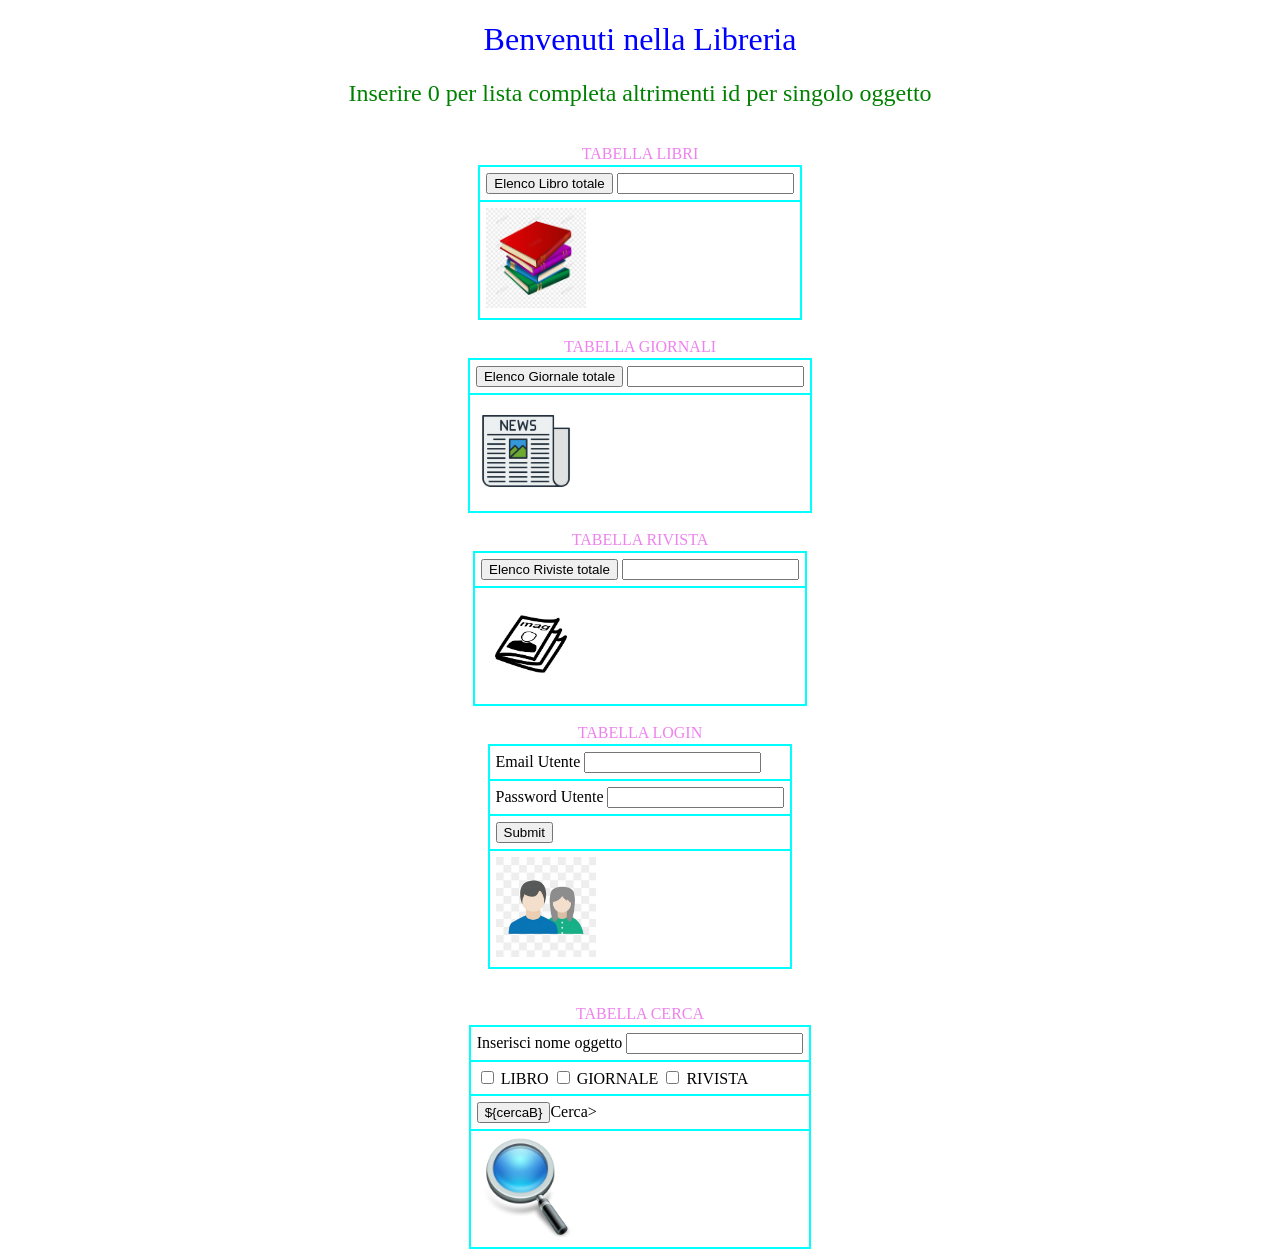
==== LibreriaWeb/src/main/webapp/index.html @ 6634c924 "inserisco web" ====
<!DOCTYPE html>
<html lang="it">
<head>
<title>Benvenuti nella Libreria online</title>
<meta charset="ISO-8859-1">

<link href="css//CssFile.css" rel="stylesheet" type="text/css">
</head>
<body>
<h1>  Benvenuti nella Libreria </h1>

<h2>
Inserire 0 per lista completa altrimenti id per singolo oggetto
</h2>

<br>




<form action="LibroServlet" method="post" >
<table>
<caption > TABELLA LIBRI</caption>
<tr>
<th scope="col"></th>
</tr>
<tr>
<td>
<label for="idL"></label>
<button type="submit" name="buttonI" value="buttonI">Elenco Libro totale</button>
<input type="text" name="idL" id="idL"/>
</td>
</tr>
<tr>
<td><img alt="source not found" src="immagini/libro.png_860.png" width=100  height=100 ></td>
</tr>
</table>
</form>

<br>

<form action="GiornaleServlet" method="post" >
<table>
<caption > TABELLA GIORNALI</caption>
<tr>
<th scope="col"></th>
</tr>
<tr>
<td>
<label for="idG"></label>
<button type="submit" name="buttonI" value="buttonI">Elenco Giornale totale</button>
<input type="text" name="idG" id="idG"/>
</td>
</tr>
<tr>
<td><img alt="source not found" src="immagini/newspaper-284-542534.png" width=100  height=100 ></td>
</tr>
</table>
</form>
<br>
<form action="RivistaServlet" method="post" >
<table>
<caption > TABELLA RIVISTA</caption>
<tr>
<th scope="col"></th>
</tr>
<tr>
<td>
<label for="idR"></label>
<button type="submit" name="buttonI" value="buttonI">Elenco Riviste totale</button>
<input type="text" name="idR" id="idR"/>
</td>
</tr>
<tr>
<td><img alt="source not found" src="immagini/una-rivista_318-1607.jpg" width=100  height=100 ></td>
</tr>
</table>
</form>

<br>
<form action="LoginServlet" method="post" >
<table>
<caption > TABELLA LOGIN</caption>
<tr>
<th scope="col"></th>
</tr>
<tr>
<td>
<label for="emailL">Email Utente</label>
<input type="text" name="emailL" id="emailL"/>
</td>
</tr>
<tr>
<td>
<label for="passL">Password Utente</label>
<input type="password" name="passL" id="passL"/>
</td>
</tr>
<tr>
<td>
<input type="submit" name="loginU" />
</td>
</tr>
<tr>
<td><img alt="source not found" src="immagini\vector-users-icon-png_302626.jpg" width=100  height=100 ></td>
</tr>
</table>
</form>
<br>
<br>
<form action="RivercaServlet" method="post" >
<table>
<caption > TABELLA CERCA</caption>
<tr>
<th scope="col"></th>
</tr>
<tr>
<td>
<label for="nomeC">Inserisci nome oggetto</label>
<input type="text" name="nomeC" id="nomeC"/>
</td>
</tr>
<tr>
<td>
<input type="checkbox" id="libro" name="libro" value="Libro">
<label for="libro"> LIBRO</label>
<input type="checkbox" id="giornale" name="giornale" value="Giornale">
<label for="giornale"> GIORNALE</label>
<input type="checkbox" id="rivista" name="rivista" value="Rivista">
<label for="rivista"> RIVISTA</label>
</td>
</tr>
<tr>
<td>
<label for="cercaB" ></label>
<input type="submit" name="cercaB" value="${cercaB}">Cerca>
</td>
</tr>
<tr>
<td><img alt="source not found" src="immagini\Search-icon-13.png" width=100  height=100 ></td>
</tr>
</table>
</form>




</body>
</html>
---- LibreriaWeb/src/main/webapp/css/CssFile.css ----
@charset "ISO-8859-1";
h1{
	font-weight : 500;
	color:blue;
	text-align:center;
}

h2{
	color:green;
	font-weight:500;
	text-align:center;
	
}

a href{
	color:blue;
	text-align:center;
}
table
{
	   border-collapse: collapse;
	   border-spacing: 8px 2px;
	   margin-left: auto; 
	   margin-right: auto;
	   table-layout:auto;
	  

}
 td {
    border: 2px solid cyan;
    padding : 6px;
}

caption{
	color:violet;
}

h3{
	text-align:center;
	font-weight : 500;
	color:black;
	
}
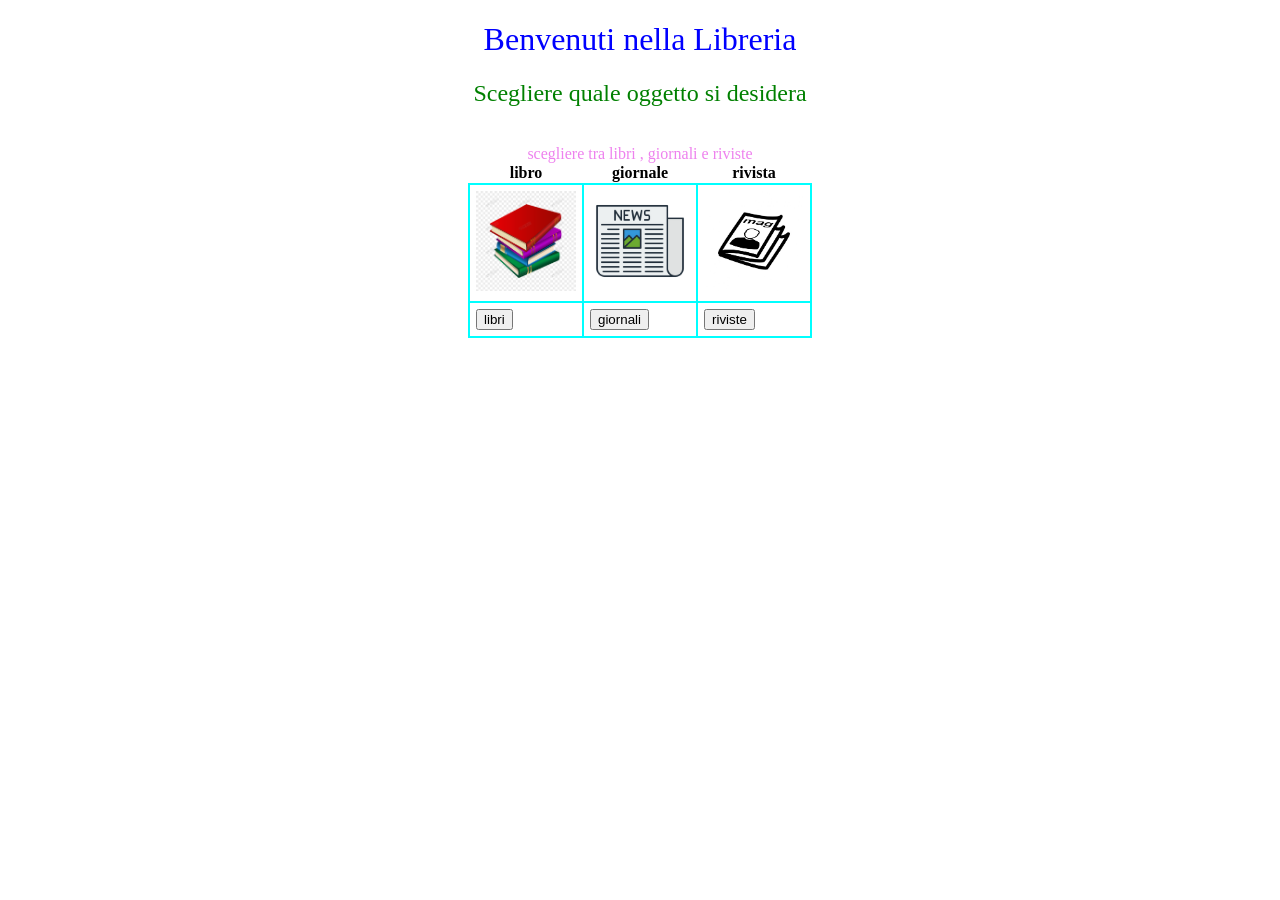
==== commit 77a87d92: "fix tomcat and start web" ====
--- a/LibreriaWeb/src/main/webapp/index.html
+++ b/LibreriaWeb/src/main/webapp/index.html
@@ -10,73 +10,55 @@
 <h1>  Benvenuti nella Libreria </h1>
 
 <h2>
-Inserire 0 per lista completa altrimenti id per singolo oggetto
+Scegliere quale oggetto si desidera
 </h2>
 
 <br>
 
-
-
-
-<form action="LibroServlet" method="post" >
+<form action="InizioServlet" method="post">
 <table>
-<caption > TABELLA LIBRI</caption>
+<caption>
+scegliere tra libri , giornali e riviste
+</caption>
 <tr>
-<th scope="col"></th>
+<th scope="col">
+libro
+</th>
+<th>
+giornale
+</th>
+<th>
+rivista
+</th>
 </tr>
 <tr>
 <td>
-<label for="idL"></label>
-<button type="submit" name="buttonI" value="buttonI">Elenco Libro totale</button>
-<input type="text" name="idL" id="idL"/>
+<img alt="source not found" src="immagini/libro.png_860.png" width=100  height=100 >
+</td>
+<td>
+<img alt="source not found" src="immagini/newspaper-284-542534.png" width=100  height=100 >
+</td>
+<td>
+<img alt="source not found" src="immagini/una-rivista_318-1607.jpg" width=100  height=100 >
 </td>
 </tr>
 <tr>
-<td><img alt="source not found" src="immagini/libro.png_860.png" width=100  height=100 ></td>
+<td>
+<input type="submit" name="buttonL" id="buttonL" value="libri">
+</td>
+<td>
+<input type="submit" name="buttonG" id="buttonG" value="giornali">
+</td>
+<td>
+<input type="submit" name="buttonR" id="buttonR" value="riviste">
+</td>
 </tr>
 </table>
 </form>
 
-<br>
 
-<form action="GiornaleServlet" method="post" >
-<table>
-<caption > TABELLA GIORNALI</caption>
-<tr>
-<th scope="col"></th>
-</tr>
-<tr>
-<td>
-<label for="idG"></label>
-<button type="submit" name="buttonI" value="buttonI">Elenco Giornale totale</button>
-<input type="text" name="idG" id="idG"/>
-</td>
-</tr>
-<tr>
-<td><img alt="source not found" src="immagini/newspaper-284-542534.png" width=100  height=100 ></td>
-</tr>
-</table>
-</form>
-<br>
-<form action="RivistaServlet" method="post" >
-<table>
-<caption > TABELLA RIVISTA</caption>
-<tr>
-<th scope="col"></th>
-</tr>
-<tr>
-<td>
-<label for="idR"></label>
-<button type="submit" name="buttonI" value="buttonI">Elenco Riviste totale</button>
-<input type="text" name="idR" id="idR"/>
-</td>
-</tr>
-<tr>
-<td><img alt="source not found" src="immagini/una-rivista_318-1607.jpg" width=100  height=100 ></td>
-</tr>
-</table>
-</form>
 
+<!--  
 <br>
 <form action="LoginServlet" method="post" >
 <table>
@@ -143,7 +125,7 @@
 </form>
 
 
-
+-->
 
 </body>
 </html>
--- a/LibreriaWeb/src/main/webapp/css/CssFile.css
+++ b/LibreriaWeb/src/main/webapp/css/CssFile.css
@@ -12,10 +12,7 @@
 	
 }
 
-a href{
-	color:blue;
-	text-align:center;
-}
+
 table
 {
 	   border-collapse: collapse;
@@ -42,4 +39,7 @@
 	
 }
 
+.libro{
+	text-align:right;
+}
 
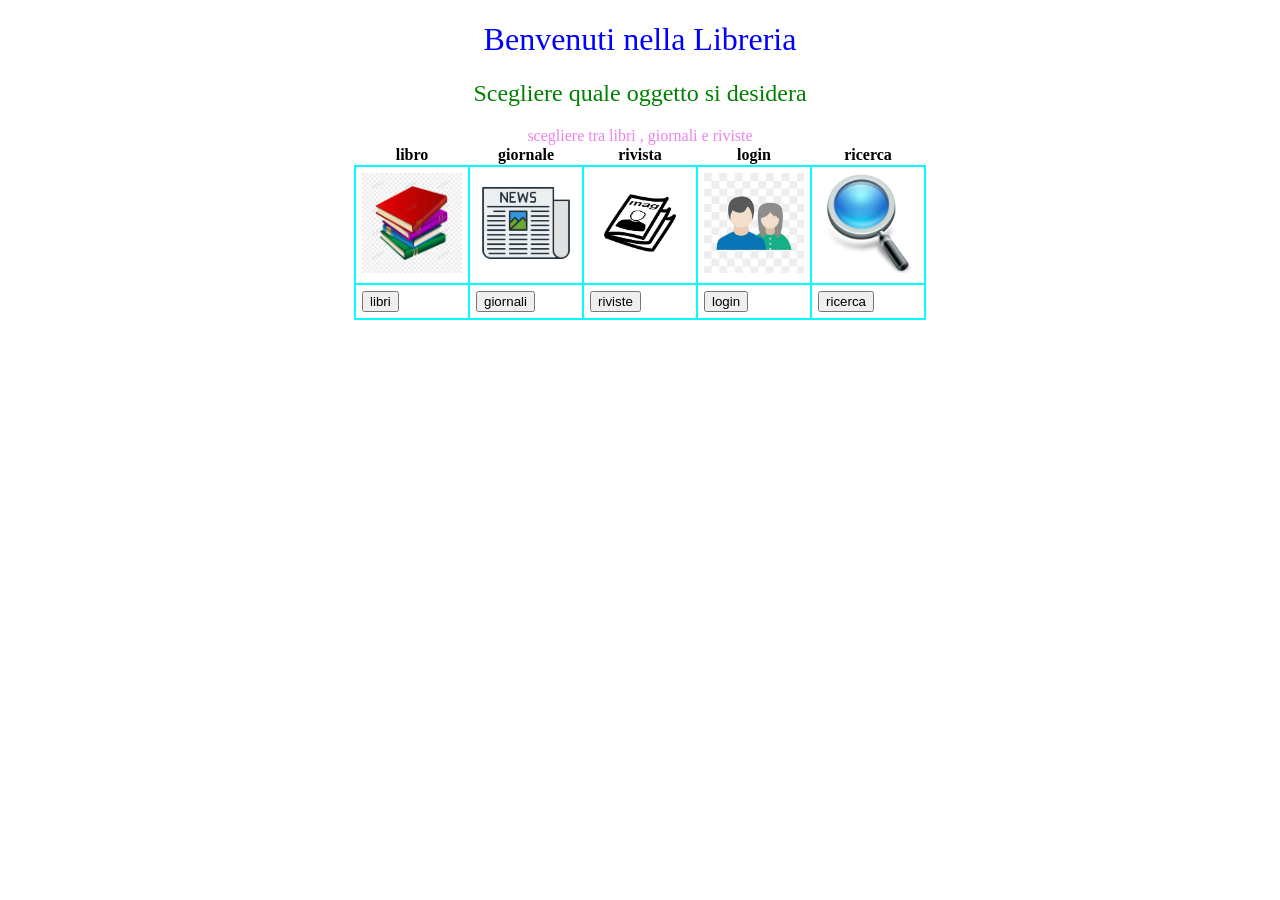
==== commit 5652f582: "index.html" ====
--- a/LibreriaWeb/src/main/webapp/index.html
+++ b/LibreriaWeb/src/main/webapp/index.html
@@ -13,7 +13,7 @@
 Scegliere quale oggetto si desidera
 </h2>
 
-<br>
+
 
 <form action="InizioServlet" method="post">
 <table>
@@ -30,6 +30,12 @@
 <th>
 rivista
 </th>
+<th>
+login
+</th>
+<th>
+ricerca
+</th>
 </tr>
 <tr>
 <td>
@@ -40,6 +46,12 @@
 </td>
 <td>
 <img alt="source not found" src="immagini/una-rivista_318-1607.jpg" width=100  height=100 >
+</td>
+<td>
+<img alt="source not found" src="immagini\vector-users-icon-png_302626.jpg" width=100  height=100 >
+</td>
+<td>
+<img alt="source not found" src="immagini\Search-icon-13.png" width=100  height=100 >
 </td>
 </tr>
 <tr>
@@ -52,80 +64,16 @@
 <td>
 <input type="submit" name="buttonR" id="buttonR" value="riviste">
 </td>
+<td>
+<input type="submit" name="buttonLogin" id="buttonLogin" value="login">
+</td>
+<td>
+<input type="submit" name="buttonRic" id="buttonRic" value="ricerca">
+</td>
 </tr>
 </table>
 </form>
 
 
-
-<!--  
-<br>
-<form action="LoginServlet" method="post" >
-<table>
-<caption > TABELLA LOGIN</caption>
-<tr>
-<th scope="col"></th>
-</tr>
-<tr>
-<td>
-<label for="emailL">Email Utente</label>
-<input type="text" name="emailL" id="emailL"/>
-</td>
-</tr>
-<tr>
-<td>
-<label for="passL">Password Utente</label>
-<input type="password" name="passL" id="passL"/>
-</td>
-</tr>
-<tr>
-<td>
-<input type="submit" name="loginU" />
-</td>
-</tr>
-<tr>
-<td><img alt="source not found" src="immagini\vector-users-icon-png_302626.jpg" width=100  height=100 ></td>
-</tr>
-</table>
-</form>
-<br>
-<br>
-<form action="RivercaServlet" method="post" >
-<table>
-<caption > TABELLA CERCA</caption>
-<tr>
-<th scope="col"></th>
-</tr>
-<tr>
-<td>
-<label for="nomeC">Inserisci nome oggetto</label>
-<input type="text" name="nomeC" id="nomeC"/>
-</td>
-</tr>
-<tr>
-<td>
-<input type="checkbox" id="libro" name="libro" value="Libro">
-<label for="libro"> LIBRO</label>
-<input type="checkbox" id="giornale" name="giornale" value="Giornale">
-<label for="giornale"> GIORNALE</label>
-<input type="checkbox" id="rivista" name="rivista" value="Rivista">
-<label for="rivista"> RIVISTA</label>
-</td>
-</tr>
-<tr>
-<td>
-<label for="cercaB" ></label>
-<input type="submit" name="cercaB" value="${cercaB}">Cerca>
-</td>
-</tr>
-<tr>
-<td><img alt="source not found" src="immagini\Search-icon-13.png" width=100  height=100 ></td>
-</tr>
-</table>
-</form>
-
-
--->
-
 </body>
 </html>
--- a/LibreriaWeb/src/main/webapp/css/CssFile.css
+++ b/LibreriaWeb/src/main/webapp/css/CssFile.css
@@ -39,7 +39,3 @@
 	
 }
 
-.libro{
-	text-align:right;
-}
-
